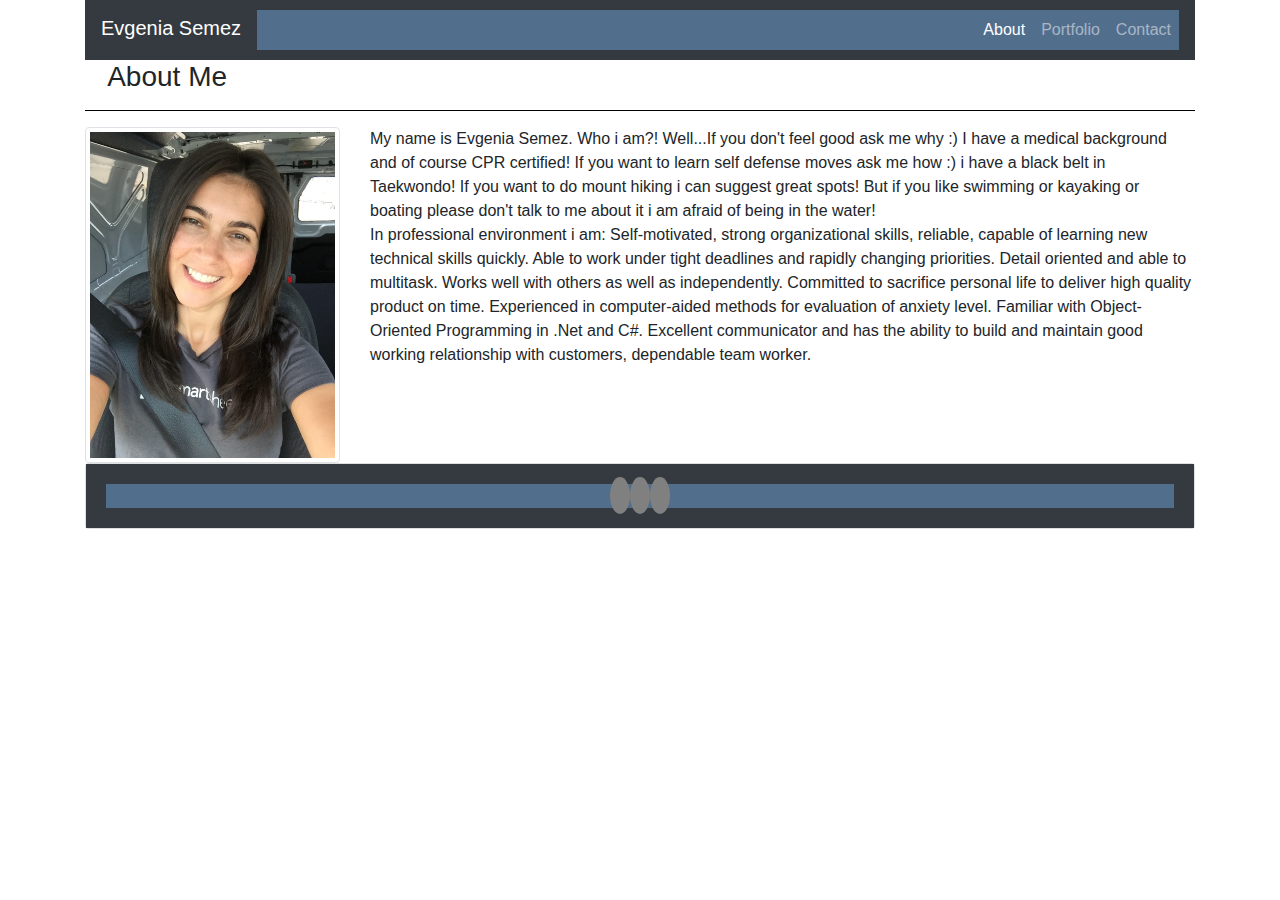
==== index.html @ 57c16a61 "setting About me page" ====
<!DOCTYPE html>
<html lang="en-us">

<head>

  <meta charset="UTF-8">
  <meta name="viewport" content="width=device-width, initial-scale=1">

  <title>Bootstrap-Portfolio</title>

  <!-- Bootstrap CDN -->
  <link rel="stylesheet" href="style.css" />
  <link rel="stylesheet" href="https://maxcdn.bootstrapcdn.com/bootstrap/4.0.0/css/bootstrap.min.css">
  <link rel="stylesheet" href="https://use.fontawesome.com/releases/v5.7.2/css/all.css" integrity="sha384-fnmOCqbTlWIlj8LyTjo7mOUStjsKC4pOpQbqyi7RrhN7udi9RwhKkMHpvLbHG9Sr"
    crossorigin="anonymous">

</head>

<body>
  <!-- Start Nav -->
  <div class="container">
    <div class="row">
      <div class="col-md-12">
        <nav class="navbar navbar-expand-lg navbar-dark bg-dark">
          <span class="navbar-brand mb-1 h1">Evgenia Semez</span>
          <button class="navbar-toggler" type="button" data-toggle="collapse" data-target="#navbarSupportedContent"
            aria-controls="navbarSupportedContent" aria-expanded="false" aria-label="Toggle navigation">
            <span class="navbar-toggler-icon"></span>
          </button>
          <div class="collapse navbar-collapse justify-content-end" id="navbarSupportedContent">
            <ul class="nav navbar-nav navbar-right">
              <li class="nav-item">
                <a class="nav-link active" href="index.html">About</a>
              </li>
              <li class="nav-item">
                <a class="nav-link" href="portfolio.html">Portfolio</a>
              </li>
              <li class="nav-item">
                <a class="nav-link" href="contact.html">Contact</a>
              </li>
            </ul>
          </div>
        </nav>
      </div>
    </div>
  </div>
  <!-- End Nav -->
  <div class="container">
    <div class="row">
      <div class="col-md-12">
        <div class="page-header">
          <h3>About Me</h3>
          <hr class="underline">
        </div>
        <div class="row">
          <div class="col-md-3">
            <img src="images/IMG-4616.JPG" alt="Placeholder" class="img-thumbnail">
          </div>
          <div class="col-md-9">
            <p>
              My name is Evgenia Semez. Who i am?! Well...If you don't feel good ask me why :) I have a medical
              background and of course CPR certified! If you want to learn self defense moves ask me how :) i have a
              black belt in Taekwondo! If you want to do mount hiking i can suggest great spots! But if you like
              swimming or kayaking or boating please don't talk to me about it i am afraid of being in the water!
              <br>
              In professional environment i am: Self-motivated, strong organizational skills, reliable, capable of
              learning new technical skills quickly. Able to work under tight deadlines and rapidly changing
              priorities. Detail oriented and able to multitask. Works well with others as well as independently.
              Committed to sacrifice personal life to deliver high quality product on time. Experienced in
              computer-aided methods for evaluation of anxiety level. Familiar with Object-Oriented Programming in .Net
              and C#. Excellent communicator and has the ability to build and maintain good working relationship with
              customers, dependable team worker.
            </p>
          </div>
        </div>
      </div>
    </div>
  </div>

  <div class="container">
    <div class="row">
      <div class="col-md-12">
        <div class="row">
          <div class="col-md-12">
            <!-- The content in this div gets wrapped in a card -->
            <div class="card">
              <div class="card-body footer-dark bg-dark">
                <div class="text-center">
                  <a class="fab fa-linkedin-in" href="https://www.linkedin.com/"></a>
                  <a class="fab fa-github" href="https://github.com/evgeniasemez?tab=repositories" alt=""></a>
                  <a class="fab fa-facebook-f" href="https://www.facebook.com/" alt=""></a>
                </div>
              </div>
            </div>
          </div>
        </div>
      </div>
    </div>
  </div>


  <!-- jQuery CDN -->
  <script src="https://ajax.googleapis.com/ajax/libs/jquery/1.11.3/jquery.min.js"></script>

  <script src="https://cdnjs.cloudflare.com/ajax/libs/popper.js/1.14.3/umd/popper.min.js"></script>

  <!-- Bootstrap JavaScript CDN -->
  <script src="https://maxcdn.bootstrapcdn.com/bootstrap/4.0.0/js/bootstrap.min.js"></script>
</body>

</html>
---- style.css ----
.fa-linkedin-in{
    background-color: grey;
    border: 3px blue;
    padding: 10px;
    border-radius: 50%;
}
.fa-github{
    background-color: grey;
    border: 3px orange;
    padding: 10px;
    border-radius: 50%;
    color: orange;
}
.fa-facebook-f{
    background-color: grey;
    border: 3px orange;
    padding: 10px;
    border-radius: 50%;
    color: blue;
}

#navbarSupportedContent {
    /* padding: 10px; */
    background-color: #526e8d;
}

.text-center {
    background-color: #526e8d;
}

.navbar {
    padding: 1.25rem;
}

.underline {
    border-color: black; 
}

h3 {
    font-family: 'Arial', 'Helvetica Neue', Helvetica, sans-serif;
    margin-left: 2%;
}
h1 {
    font-family: 'Georgia', Times, Times New Roman, serif;
}
.navbar-brand mb-1 h1 {
    font-family: 'Georgia', Times, Times New Roman, serif;
}
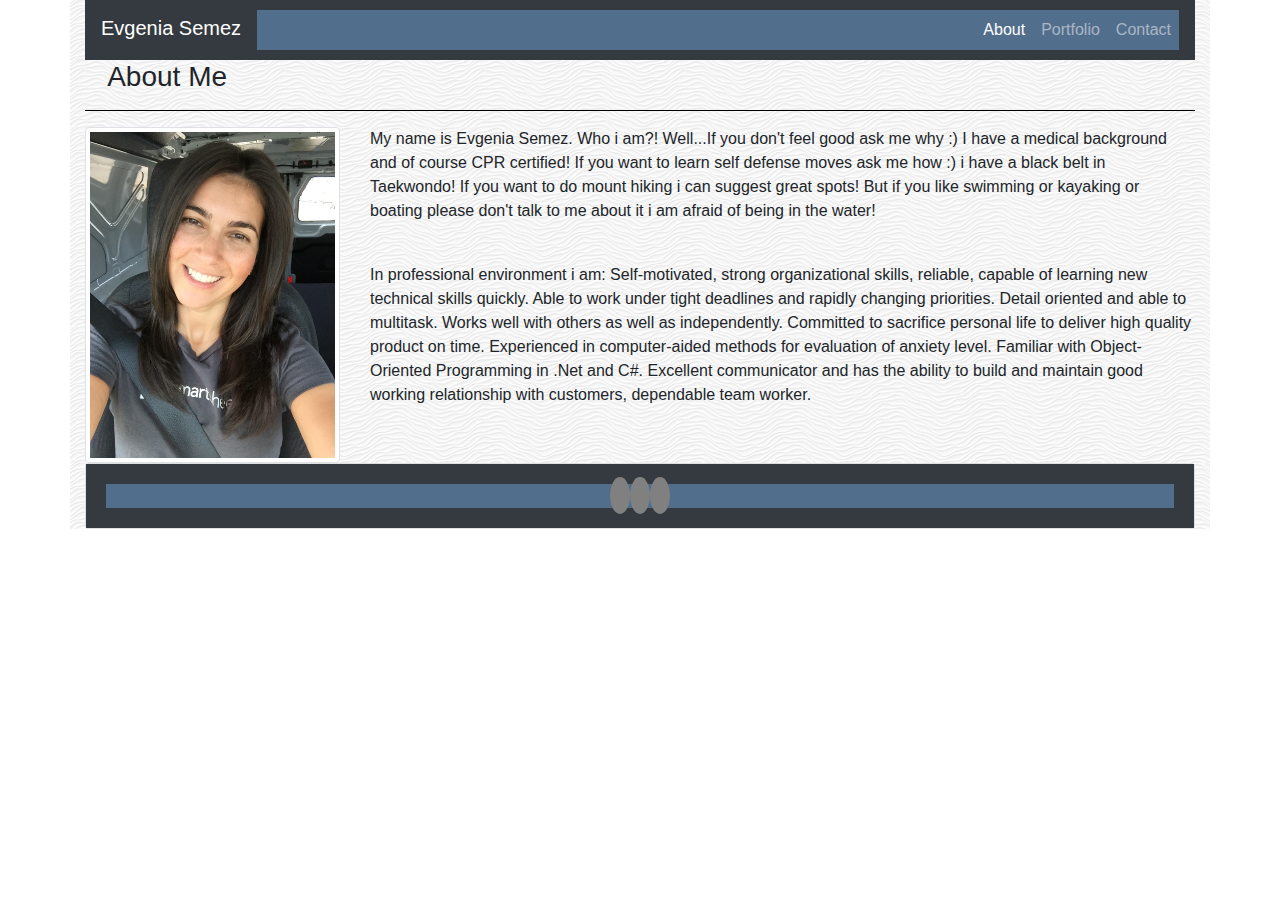
==== commit 79d27c94: "modifying text about me and adding open in new tab links" ====
--- a/index.html
+++ b/index.html
@@ -62,7 +62,9 @@
               background and of course CPR certified! If you want to learn self defense moves ask me how :) i have a
               black belt in Taekwondo! If you want to do mount hiking i can suggest great spots! But if you like
               swimming or kayaking or boating please don't talk to me about it i am afraid of being in the water!
-              <br>
+            </p>
+            <br>
+            <p>
               In professional environment i am: Self-motivated, strong organizational skills, reliable, capable of
               learning new technical skills quickly. Able to work under tight deadlines and rapidly changing
               priorities. Detail oriented and able to multitask. Works well with others as well as independently.
@@ -86,9 +88,9 @@
             <div class="card">
               <div class="card-body footer-dark bg-dark">
                 <div class="text-center">
-                  <a class="fab fa-linkedin-in" href="https://www.linkedin.com/"></a>
-                  <a class="fab fa-github" href="https://github.com/evgeniasemez?tab=repositories" alt=""></a>
-                  <a class="fab fa-facebook-f" href="https://www.facebook.com/" alt=""></a>
+                  <a class="fab fa-linkedin-in" href="https://www.linkedin.com/" target="_blank"></a>
+                  <a class="fab fa-github" href="https://github.com/evgeniasemez?tab=repositories" target="_blank" alt=""></a>
+                  <a class="fab fa-facebook-f" href="https://www.facebook.com/" target="_blank" alt=""></a>
                 </div>
               </div>
             </div>
--- a/style.css
+++ b/style.css
@@ -46,4 +46,12 @@
 }
 .navbar-brand mb-1 h1 {
     font-family: 'Georgia', Times, Times New Roman, serif;
+}
+
+.col-md-12 {
+    background-image: url("images/white-waves.png");
+}
+.card-body footer-dark bg-dark {
+    position: fixed;
+    padding: 10px;
 }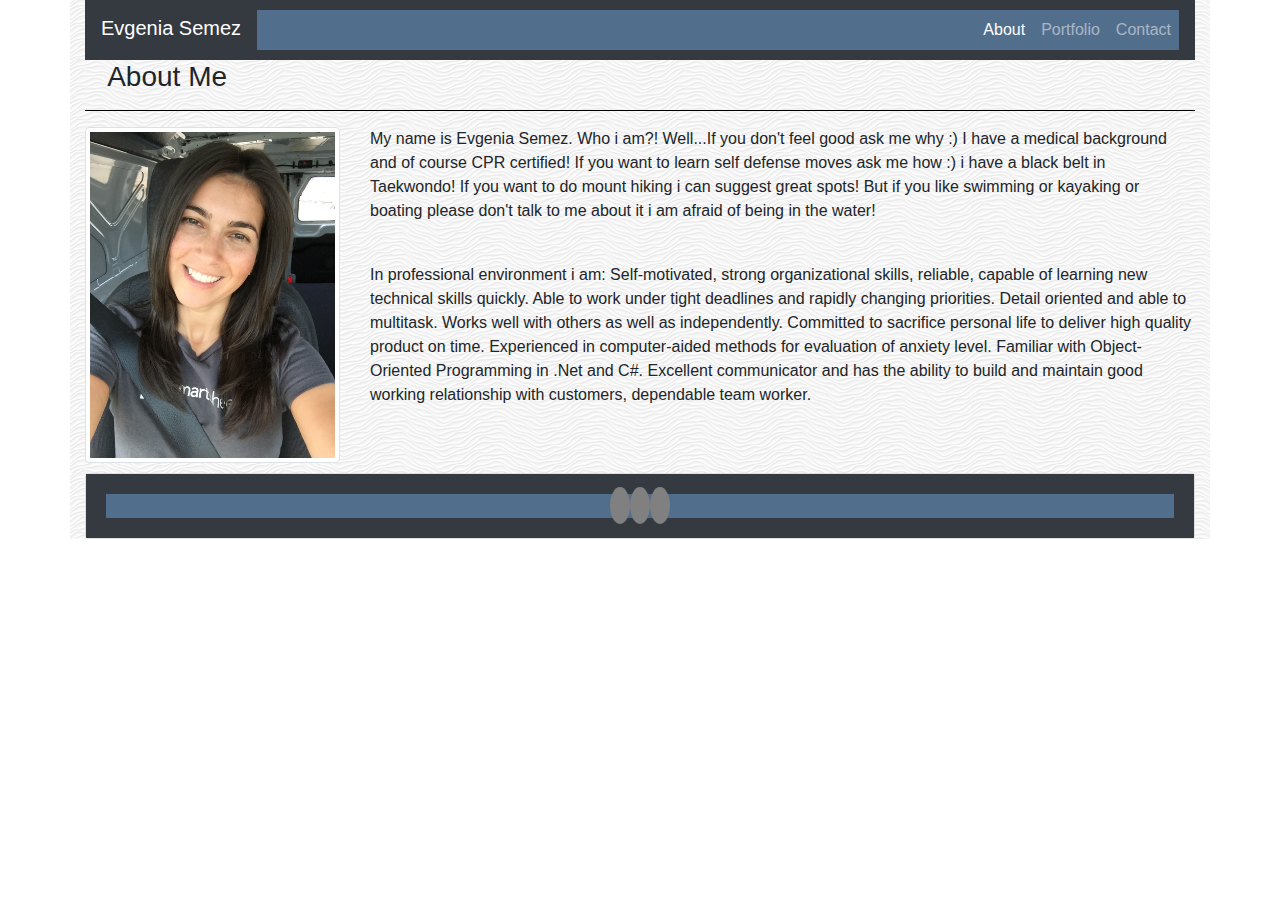
==== commit 78dd0680: "adding Portfolio and Contact pages" ====
--- a/index.html
+++ b/index.html
@@ -6,7 +6,7 @@
   <meta charset="UTF-8">
   <meta name="viewport" content="width=device-width, initial-scale=1">
 
-  <title>Bootstrap-Portfolio</title>
+  <title>About Me</title>
 
   <!-- Bootstrap CDN -->
   <link rel="stylesheet" href="style.css" />
--- a/style.css
+++ b/style.css
@@ -54,4 +54,38 @@
 .card-body footer-dark bg-dark {
     position: fixed;
     padding: 10px;
+}
+.input-label{
+    width: 100%;
+    line-height: 1.5em;
+    display: block;
+    margin-top: 8px;
+    font-family: 'Arial', 'Helvetica Neue', Helvetica, sans-serif;
+}
+.input-text{
+    width: 100%;
+    line-height: 1.5em;
+    padding: 8px;
+    box-sizing: border-box;
+    font-family: 'Arial', 'Helvetica Neue', Helvetica, sans-serif;
+}
+.input-textarea{
+    resize: vertical;
+    border-color: #d6d6d6;
+    font-family: 'Arial', 'Helvetica Neue', Helvetica, sans-serif;
+}
+#button{
+    background-color: #526e8d;
+    border-radius: 0;
+    -webkit-appearance: none;
+    color: white;
+    padding: 8px 10px;
+    border: none;
+}
+.col-md-4 {
+    border-collapse: separate;
+    border-spacing: 15px 25px;
+}
+img {
+    margin-bottom: 10px;
 }